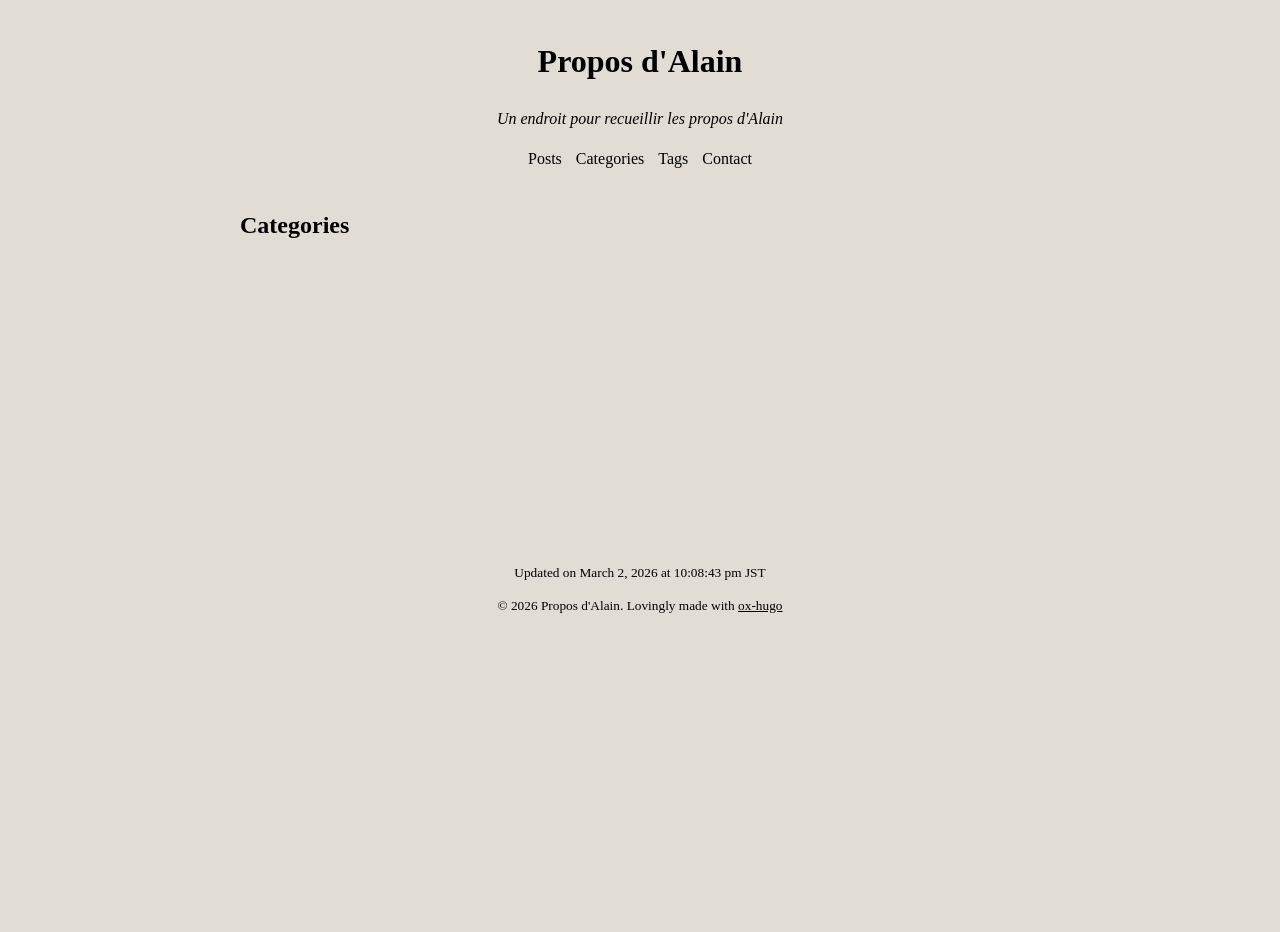
==== categories/index.html @ 28e78f93 "rebuilding site Mon Mar  2 10:08:45 PM JST 2026" ====
<!DOCTYPE html>
<html lang="en-us">
  <head>
    
<meta charset="utf-8">
<meta name="viewport" content="width=device-width, initial-scale=1">
<meta name="author" content="Chunglak">
<meta name="description" content="">
<link rel="stylesheet" href="/css/style2.css" />
<link rel="stylesheet" href="https://cdnjs.cloudflare.com/ajax/libs/font-awesome/4.7.0/css/font-awesome.min.css">
<title>Categories | Propos d&#39;Alain</title>

  </head>
  <body>
    <header>
      
<header>
  <a href="/" class="title">
 	  <h1>Propos d&#39;Alain</h1>
  </a>
  
    <p class="subtitle">Un endroit pour recueillir les propos d&#39;Alain</p>
  
  
  <nav>
    <ul class="menu">
      
        <li><a href="/posts">Posts</a></li>
      
        <li><a href="/categories">Categories</a></li>
      
        <li><a href="/tags">Tags</a></li>
      
        <li><a href="/contact">Contact</a></li>
      

      

    </ul>
  </nav>	

</header>

    </header>
    <main>
      
  <h2>Categories</h2>
  
  <div class="categories-list">
    
  </div>

    </main>
    <footer>
      
<small>
  <p style="text-align: center;">
    Updated on March 2, 2026 at 10:08:43 pm JST
  </p>
  <p style="text-align: center;">
    © 2026 Propos d&#39;Alain.
    Lovingly made with <a href="https://ox-hugo.scripter.co/">ox-hugo</a>
  </p>
</small>

    </footer>
  </body>
</html>
---- css/style2.css ----
body {
    height: 100vh;
    display: flex;
    flex-direction: column;

    max-width: 800px;
    margin: auto;
    padding: 1em;
    line-height: 1.5;

    background: #e1dcd4;
}

footer {
    margin: auto
}

.title {
  text-align: center;
  text-decoration: none;
}

.subtitle {
  text-align: center;
  font-style: italic;
}

.menu {
  padding: 0;
  text-align: center;
}
.menu li {
  display: inline-block;
}
.article-meta,
.menu a {
  text-decoration: none;
  /* background: #eee; */
  padding: 5px;
  border-radius: 5px;
}

/* misc elements */
img,
iframe,
video {
  max-width: 100%;
}

.categories-list {
    display: flex;
    flex-wrap: wrap;
    gap: 10px;
}

.category{
    text-decoration: none;
    background: #d1ccc5;
    color: #000000;
    padding: 5px 5px;
    border-radius: 10px;
}

.tags-list {
    display: flex;
    flex-wrap: wrap;
    gap: 10px;
}

.tag{
    text-decoration: none;
    background: #e0e0e0;
    color: #000000;
    padding: 5px 5px;
    border-radius: 10px;
}

a:link, a:visited {
  color: #000000;
}
a:hover {
  color: #ff0000;
}



/* footer { */
/*   text-align: center; */
/* } */

/* .menu, .article-meta, footer { text-align: center; } */
/* .title { font-size: 1.1em; } */
/* footer a { text-decoration: none; } */
/* code */
/* pre { */
/*   border: 1px solid #ddd; */
/*   box-shadow: 5px 5px 5px #eee; */
/*   padding: 1em; */
/*   overflow-x: auto; */
/* } */
/* code { background: #f9f9f9; } */
/* pre code { background: none; } */

/* main { hyphens: auto; } */
/* blockquote { */
/*   background: #f9f9f9; */
/*   border-left: 5px solid #ccc; */
/*   padding: 3px 1em 3px; */
/* } */

/* table { */
/*   margin: auto; */
/*   border-top: 1px solid #666; */
/*   border-bottom: 1px solid #666; */
/* } */
/* table thead th { border-bottom: 1px solid #ddd; } */
/* th, td { padding: 5px; } */
/* thead, tfoot, tr:nth-child(even) { background: #eee; } */
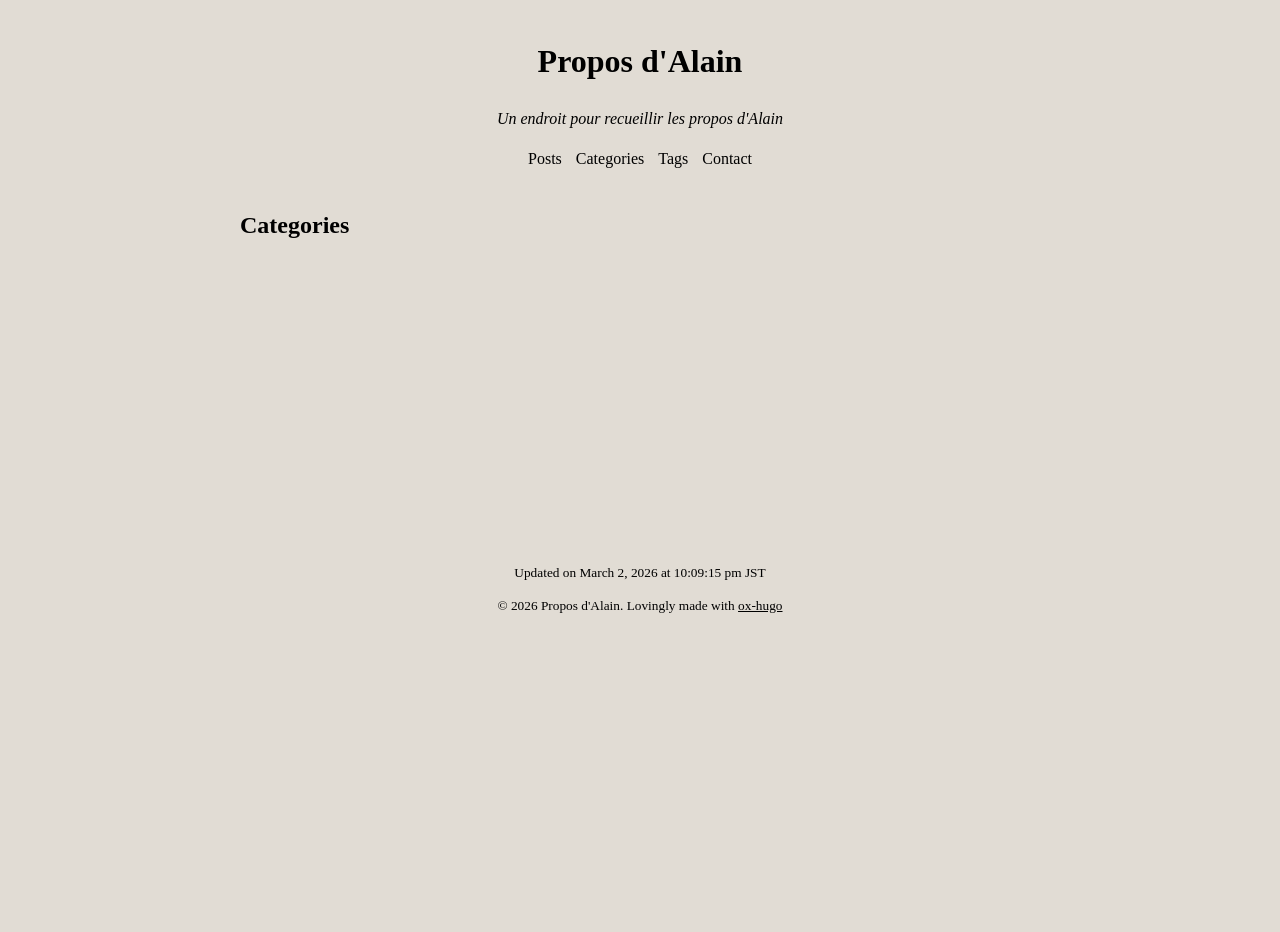
==== commit 7aaba8e5: "rebuilding site Mon Mar  2 10:09:18 PM JST 2026" ====
--- a/categories/index.html
+++ b/categories/index.html
@@ -56,7 +56,7 @@
       
 <small>
   <p style="text-align: center;">
-    Updated on March 2, 2026 at 10:08:43 pm JST
+    Updated on March 2, 2026 at 10:09:15 pm JST
   </p>
   <p style="text-align: center;">
     © 2026 Propos d&#39;Alain.
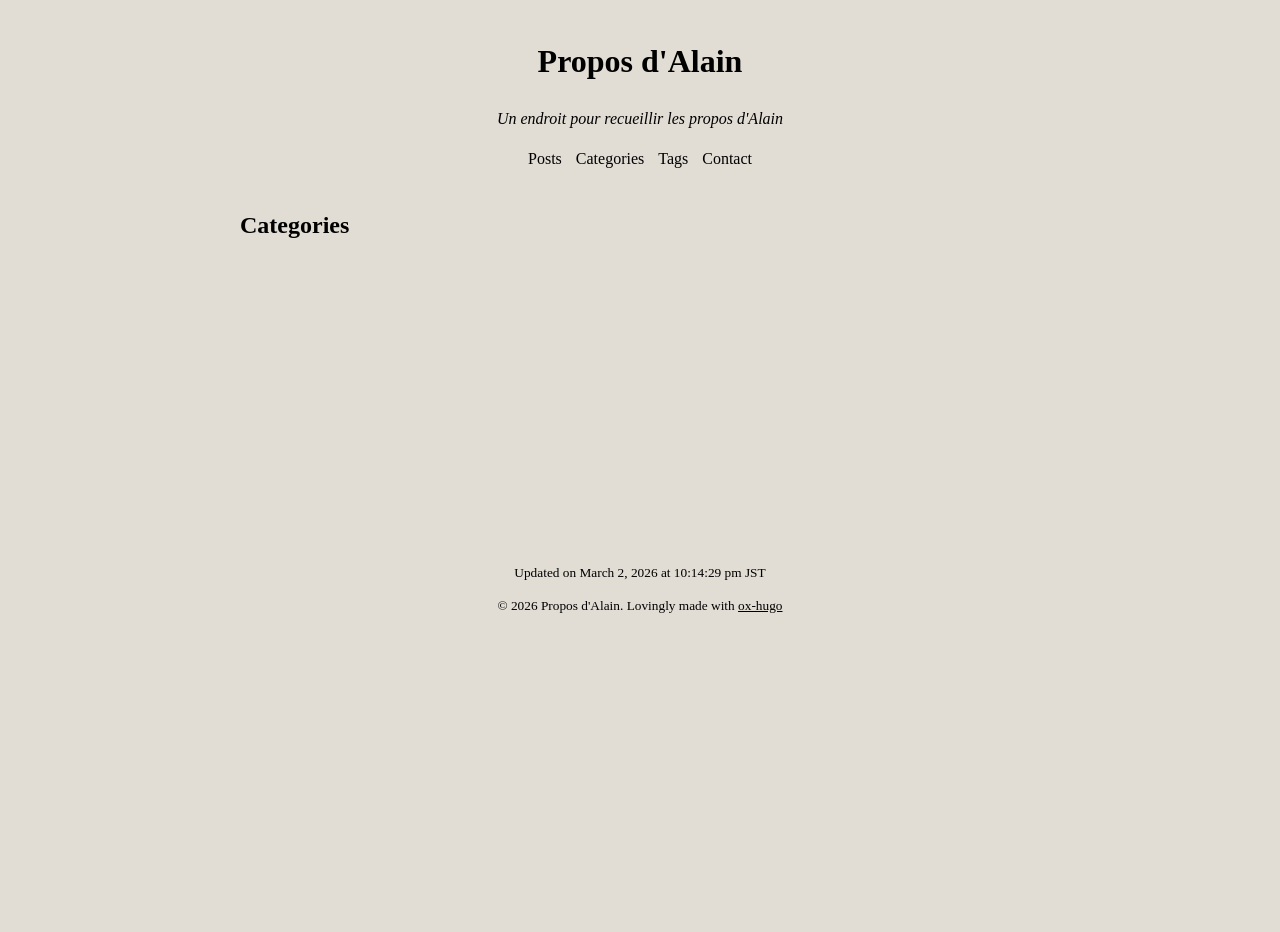
==== commit 3b48d529: "rebuilding site Mon Mar  2 10:14:32 PM JST 2026" ====
--- a/categories/index.html
+++ b/categories/index.html
@@ -56,7 +56,7 @@
       
 <small>
   <p style="text-align: center;">
-    Updated on March 2, 2026 at 10:09:15 pm JST
+    Updated on March 2, 2026 at 10:14:29 pm JST
   </p>
   <p style="text-align: center;">
     © 2026 Propos d&#39;Alain.
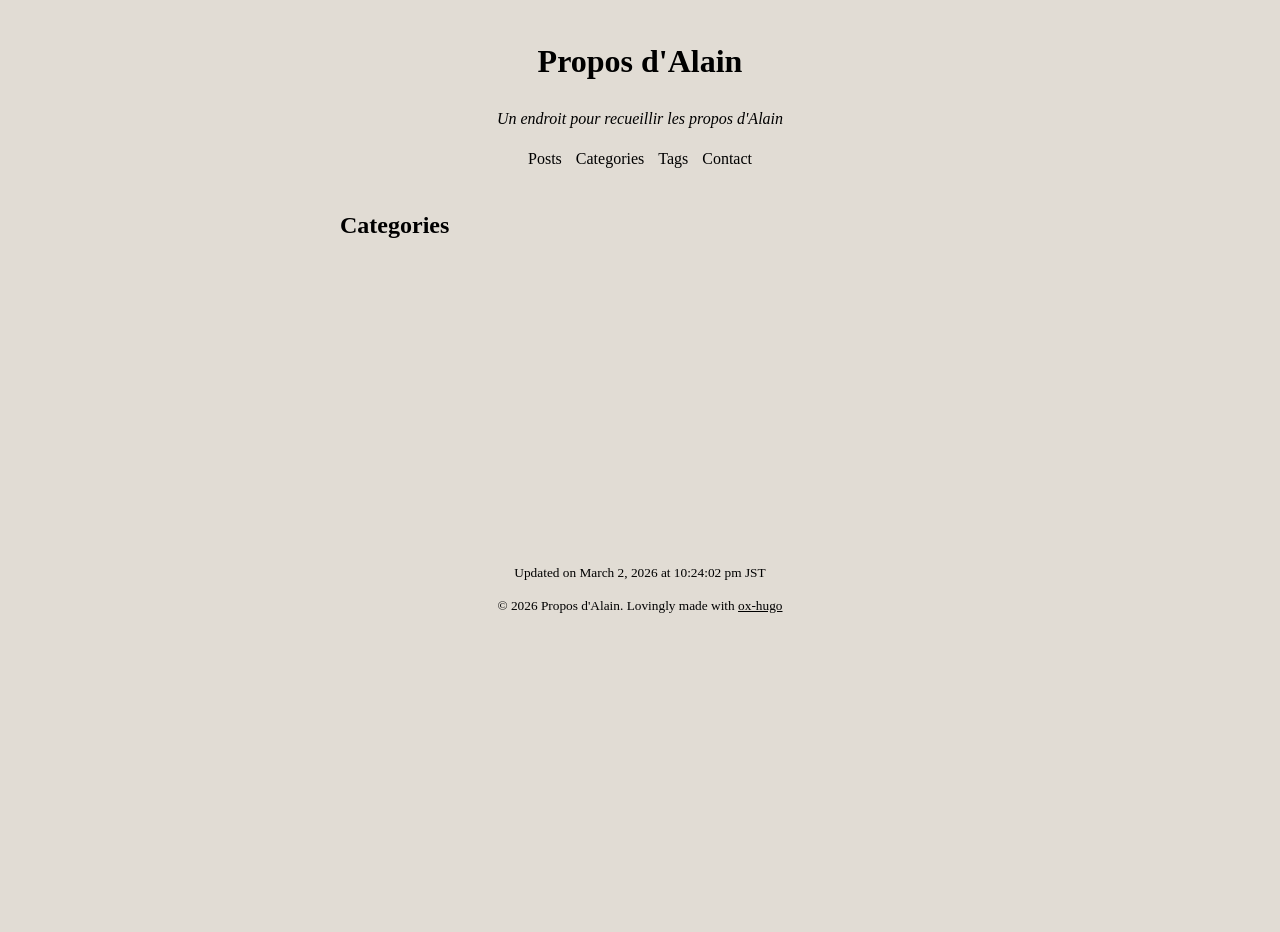
==== commit 4c07e362: "rebuilding site Mon Mar  2 10:24:04 PM JST 2026" ====
--- a/categories/index.html
+++ b/categories/index.html
@@ -1,6 +1,6 @@
 
 <!DOCTYPE html>
-<html lang="en-us">
+<html lang="fr-fr">
   <head>
     
 <meta charset="utf-8">
@@ -56,7 +56,7 @@
       
 <small>
   <p style="text-align: center;">
-    Updated on March 2, 2026 at 10:14:29 pm JST
+    Updated on March 2, 2026 at 10:24:02 pm JST
   </p>
   <p style="text-align: center;">
     © 2026 Propos d&#39;Alain.
--- a/css/style2.css
+++ b/css/style2.css
@@ -3,7 +3,10 @@
     display: flex;
     flex-direction: column;
 
-    max-width: 800px;
+    max-width: 75ch;
+    text-align: justify;
+    text-justify: inter-word;
+    hyphens: auto;
     margin: auto;
     padding: 1em;
     line-height: 1.5;
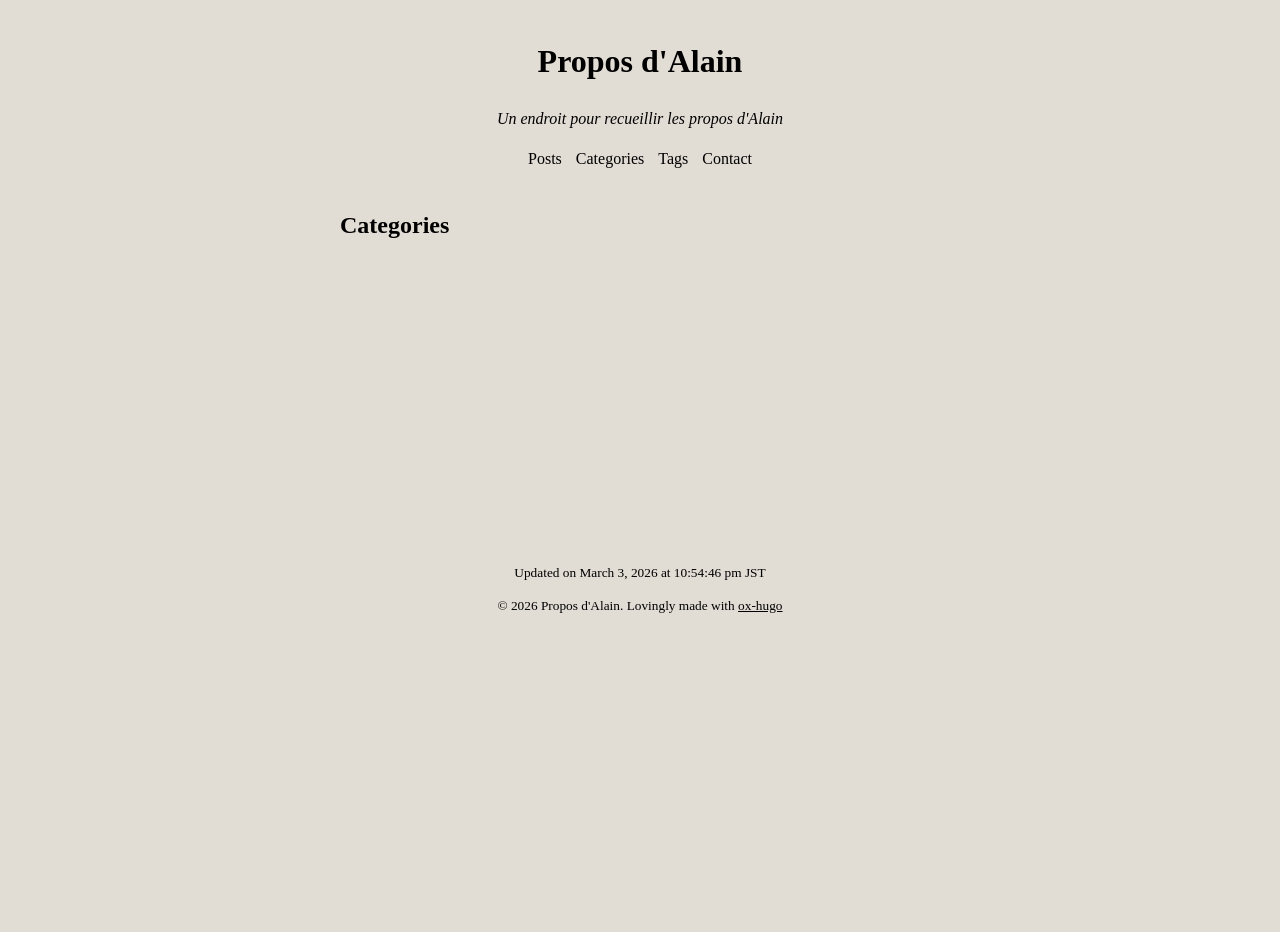
==== commit 99b7bc56: "rebuilding site Tue Mar  3 10:54:48 PM JST 2026" ====
--- a/categories/index.html
+++ b/categories/index.html
@@ -56,7 +56,7 @@
       
 <small>
   <p style="text-align: center;">
-    Updated on March 2, 2026 at 10:24:02 pm JST
+    Updated on March 3, 2026 at 10:54:46 pm JST
   </p>
   <p style="text-align: center;">
     © 2026 Propos d&#39;Alain.
